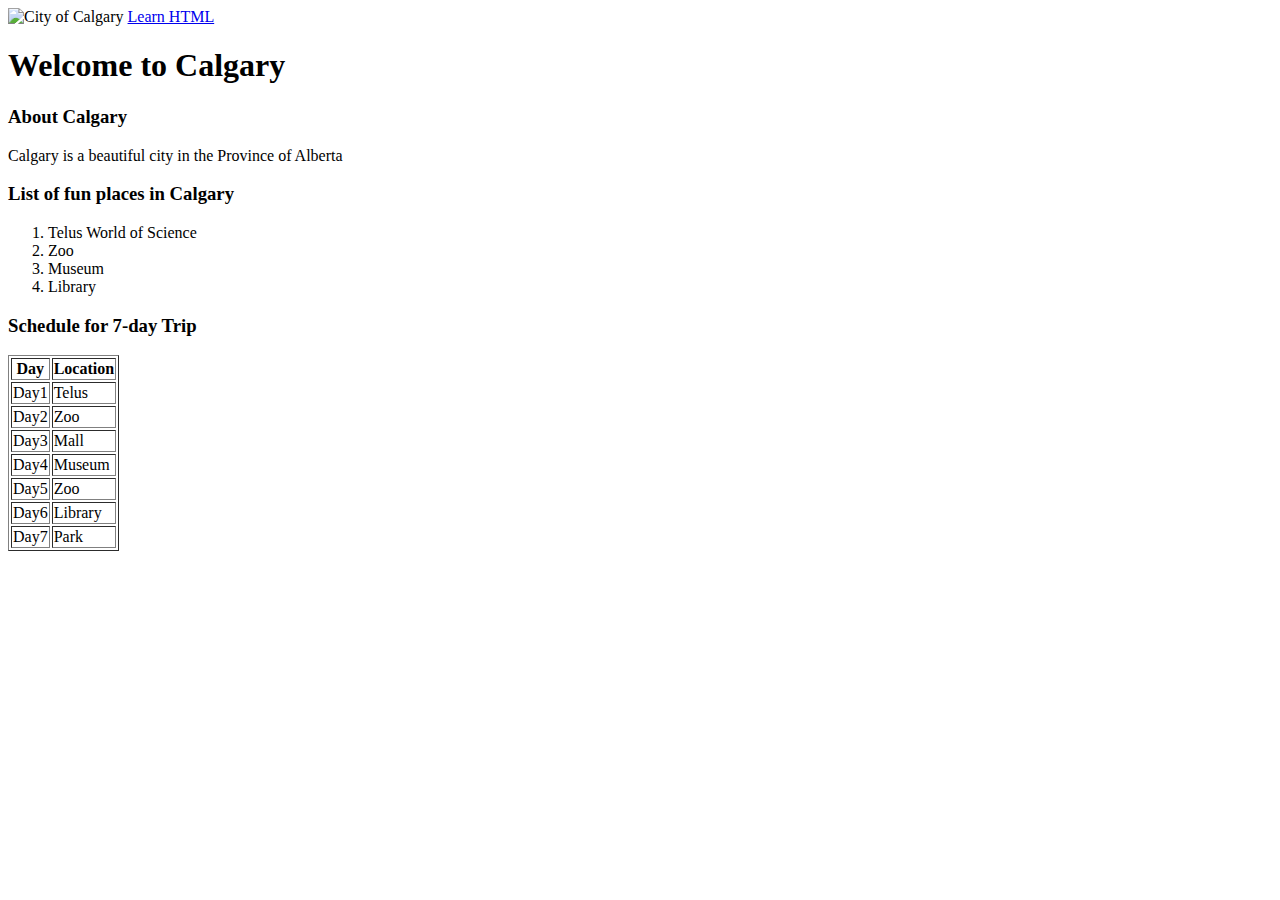
==== HTML/calgary.html @ b9fc87b9 "index.html => Tags learned from Class calgary.html => Exercises done" ====
<!DOCTYPE html>
<html>
    <head>
        <title> Calgary Tourism</title>
    </head>

    <body>
        <div> 
            <img src="https://images.unsplash.com/photo-1617687550985-e3ad939d2831?w=500&auto=format&fit=crop&q=60&ixlib=rb-4.0.3&ixid=M3wxMjA3fDB8MHxzZWFyY2h8M3x8Y2FsZ2FyeSUyMGNpdHl8ZW58MHx8MHx8fDA%3D" alt = "City of Calgary" width = "300" height = "300">
            <span><a href = "index.html"> Learn HTML</a></span>
            <h1> Welcome to Calgary</h1>
            <h3> About Calgary</h3>
            <p> Calgary is a beautiful city in the Province of Alberta</p>
            
        </div>

        <div>
            <h3> List of fun places in Calgary</h3>
            <ol>
                <li> Telus World of Science</li>
                <li> Zoo</li>
                <li> Museum</li>
                <li> Library</li>
            </ol>
        </div>

        <div>
            <h3> Schedule for 7-day Trip</h3>
            <table border = "1">

                <thead>
                    <tr >
                        <th>Day</th>
                        <th>Location</th>
                                                
                    </tr>
                </thead>

                <tbody>
                    <tr> 
                        <td>Day1</td> 
                        <td>Telus</td>                       
                    </tr>
                    <tr> 
                        <td>Day2</td> 
                        <td>Zoo</td>                       
                    </tr>
                    <tr> 
                        <td>Day3</td> 
                        <td>Mall</td>                       
                    </tr>
                    <tr> 
                        <td>Day4</td> 
                        <td>Museum</td>                       
                    </tr>
                    <tr> 
                        <td>Day5</td> 
                        <td>Zoo</td>                       
                    </tr>
                    <tr> 
                        <td>Day6</td> 
                        <td>Library</td>                       
                    </tr>
                    <tr> 
                        <td>Day7</td> 
                        <td>Park</td>                       
                    </tr>


                </tbody>
            </table>
        </div>


    </body>
</html>
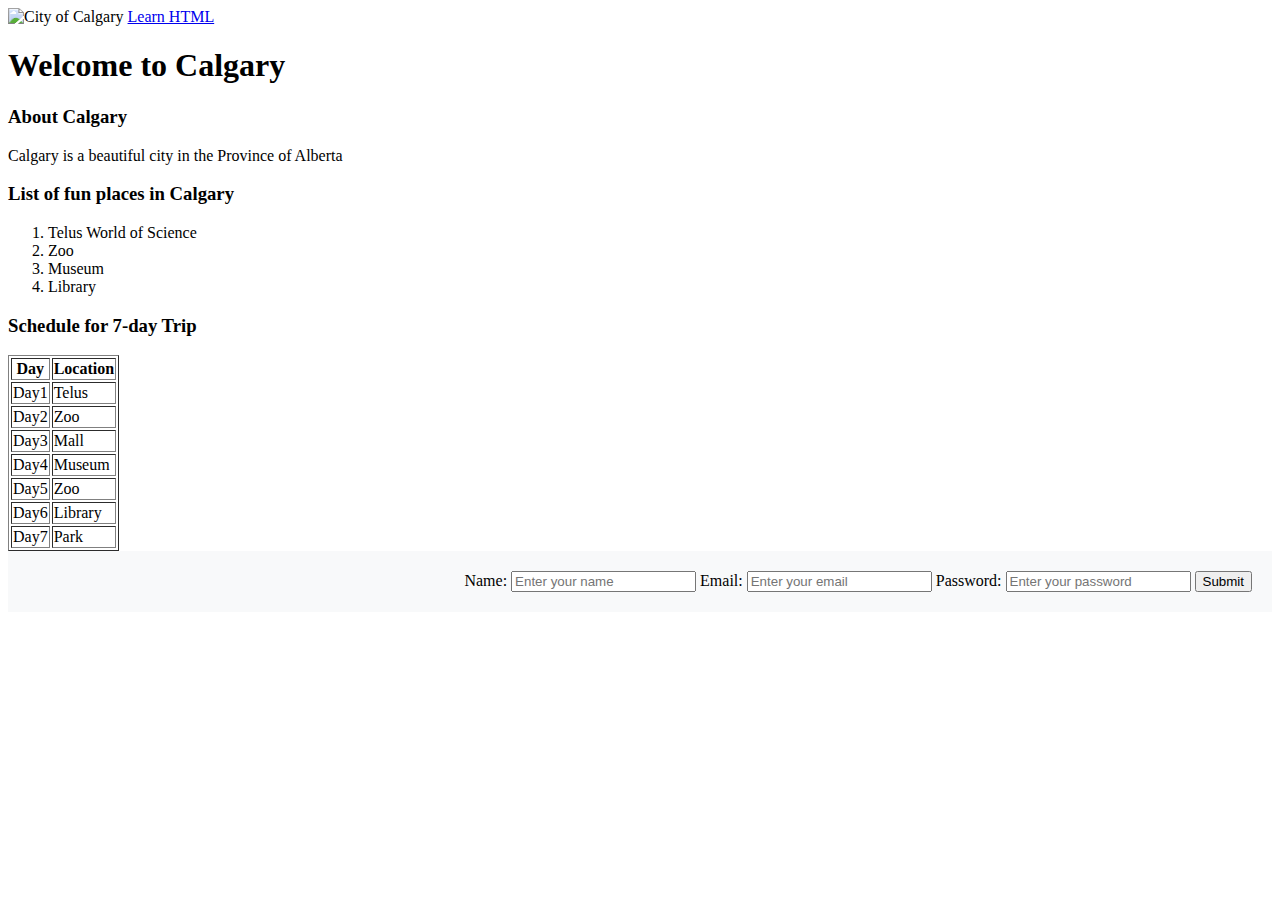
==== commit 365e7611: "Updated files" ====
--- a/HTML/calgary.html
+++ b/HTML/calgary.html
@@ -2,6 +2,14 @@
 <html>
     <head>
         <title> Calgary Tourism</title>
+        <style>
+            .form-container {
+                display: flex;
+                justify-content: flex-end;
+                padding: 20px;
+                background-color: #f8f9fa;
+            }
+        </style>
     </head>
 
     <body>
@@ -71,6 +79,29 @@
             </table>
         </div>
 
+        <div class = "form-container">
+
+            <form id="form1" action="index.html" method="post">
+                <!-- Label and Input for Name -->
+                <label for="name">Name:</label>
+                <input type="text" id="name" name="name" placeholder="Enter your name" required>
+                
+                <!-- Label and Input for Email -->
+                <label for="email">Email:</label>
+                <input type="email" id="email" name="email" placeholder="Enter your email" required>
+                
+                <!-- Label and Input for Password -->
+                <label for="password">Password:</label>
+                <input type="password" id="password" name="password" placeholder="Enter your password" required>
+                
+                <!-- Submit Button -->
+                <button type="submit">Submit</button>
+            </form>
+
+        </div>
+    </body>
+          
+
 
     </body>
 </html>